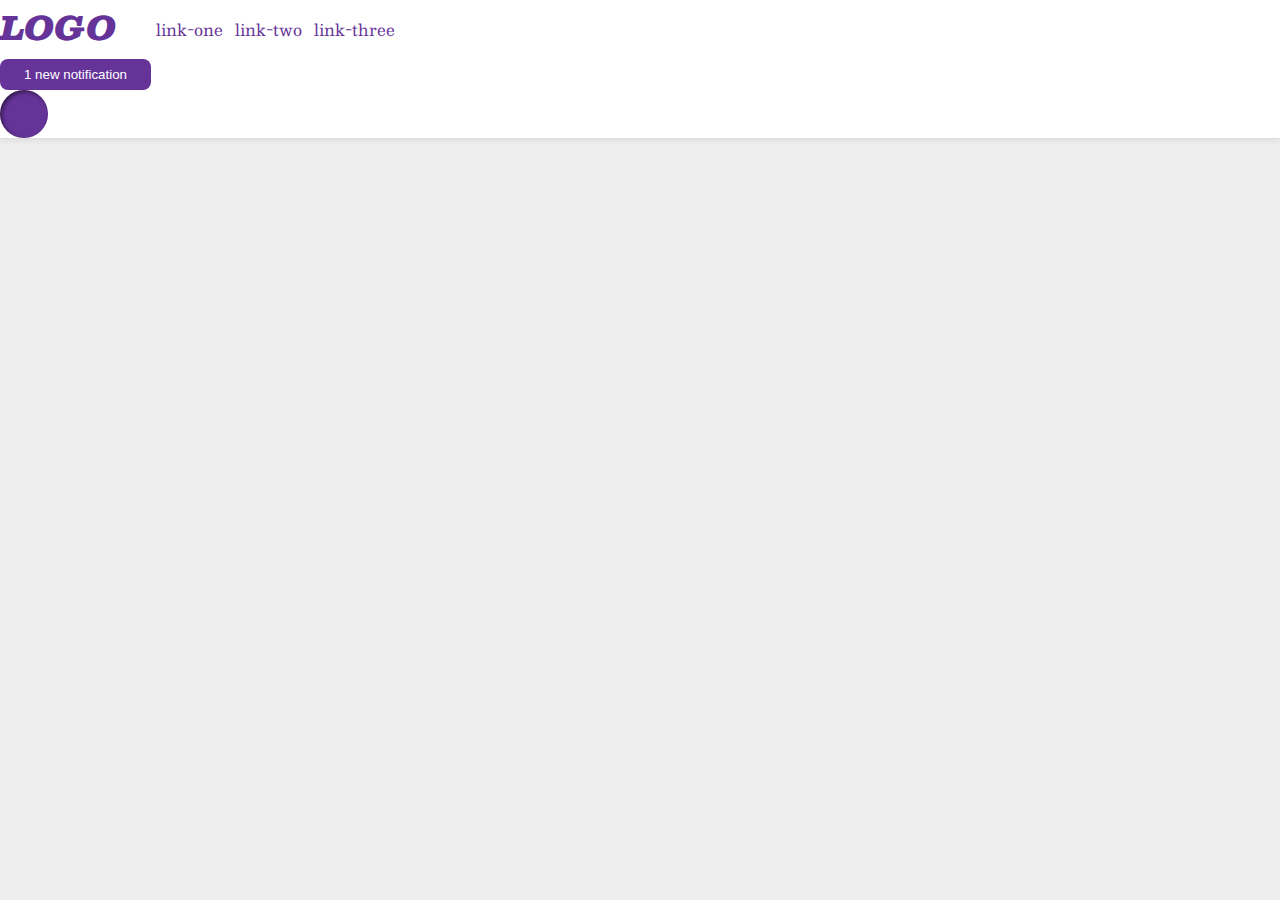
==== flex/03-flex-header-2/index.html @ 41b4d622 "Add divs to apply flex to both sides of header" ====
<!DOCTYPE html>
<html lang="en">
  <head>
    <meta charset="UTF-8">
    <meta http-equiv="X-UA-Compatible" content="IE=edge">
    <meta name="viewport" content="width=device-width, initial-scale=1.0">
    <title>Flex Header 2</title>
    <link rel="stylesheet" href="style.css">
  </head>
  <body>
    <div class="header">
      <div class="left-links">
        <div class="logo">
          LOGO
        </div>
        <ul class="links">
          <li><a href="google.com">link-one</a></li>
          <li><a href="google.com">link-two</a></li>
          <li><a href="google.com">link-three</a></li>
        </ul>
      </div>
      <button class="notifications">
        1 new notification
      </button>
      <div class="profile-image"></div>
    </div>
  </body>
</html>
---- flex/03-flex-header-2/style.css ----
/* this is some magical font-importing.  
you'll learn about it later. */
@import url('https://fonts.googleapis.com/css2?family=Besley:ital,wght@0,400;1,900&display=swap');

body {
  margin: 0;
  background: #eee;
  font-family: Besley, serif;
}

.header {
  background: white;
  border-bottom: 1px solid #ddd;
  box-shadow: 0 0 8px rgba(0,0,0,.1);
}

.left-links {
  display: flex;
  justify-content: flex-start;
}

.profile-image {
  background: rebeccapurple;
  box-shadow: inset 2px 2px 4px rgba(0,0,0,.5);
  border-radius: 50%;
  width: 48px;
  height: 48px;
}

.logo {
  color: rebeccapurple;
  font-size: 32px;
  font-weight: 900;
  font-style: italic;
}

button {
  border: none;
  border-radius: 8px;
  background: rebeccapurple;
  color: white;
  padding: 8px 24px;
}

a {
  /* this removes the line under our links */
  text-decoration: none;
  color: rebeccapurple;
}

ul {
  list-style-type: none;
  display: flex;
  justify-content: flex-start;
  gap: 12px;
}
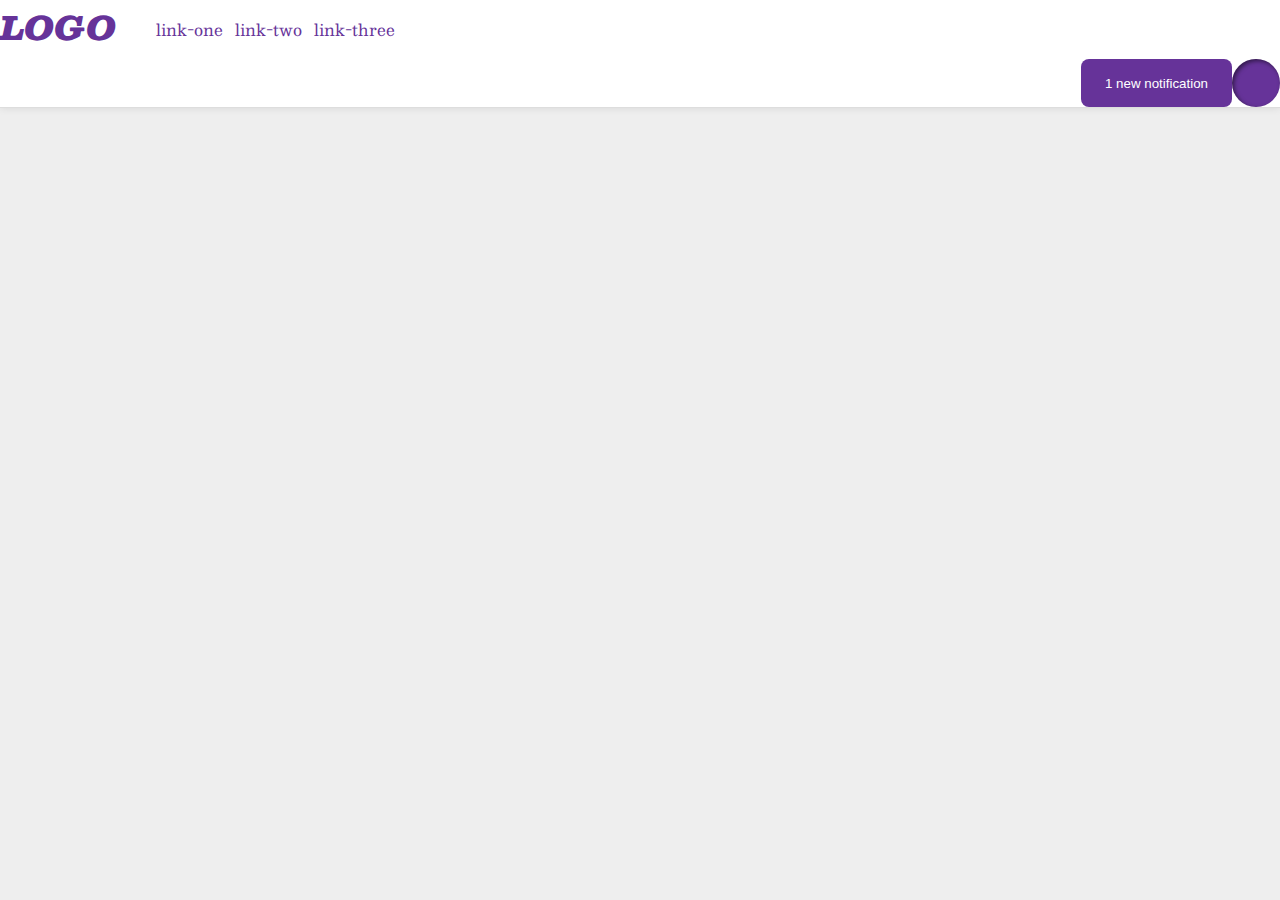
==== commit da0d4f8b: "Apply right class to use flex on button and image" ====
--- a/flex/03-flex-header-2/index.html
+++ b/flex/03-flex-header-2/index.html
@@ -19,10 +19,12 @@
           <li><a href="google.com">link-three</a></li>
         </ul>
       </div>
-      <button class="notifications">
-        1 new notification
-      </button>
-      <div class="profile-image"></div>
+      <div class="right-links">
+        <button class="notifications">
+          1 new notification
+        </button>
+        <div class="profile-image"></div>
+      </div>
     </div>
   </body>
 </html>--- a/flex/03-flex-header-2/style.css
+++ b/flex/03-flex-header-2/style.css
@@ -17,6 +17,11 @@
 .left-links {
   display: flex;
   justify-content: flex-start;
+}
+
+.right-links {
+  display: flex;
+  justify-content: flex-end;
 }
 
 .profile-image {
